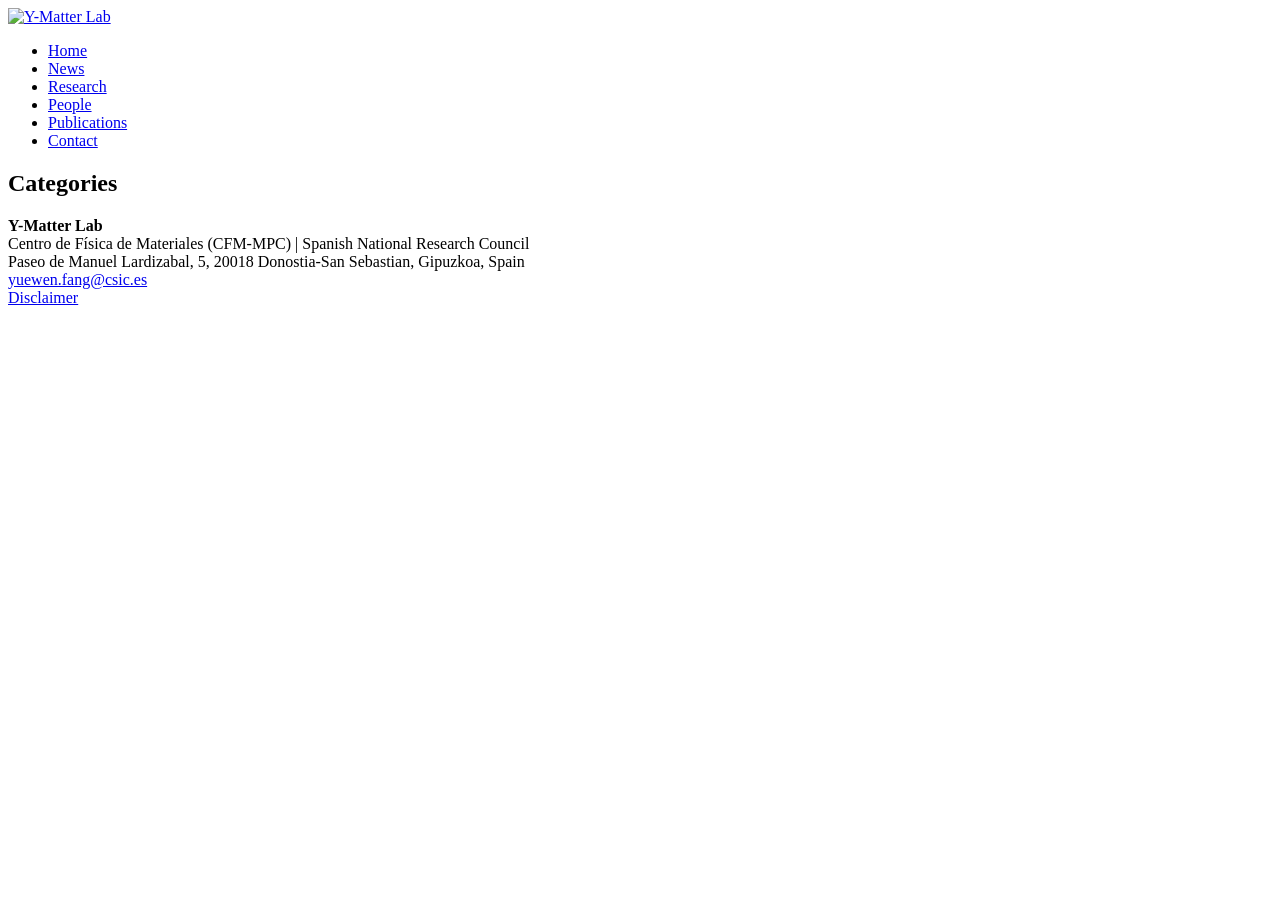
==== public/categories/index.html @ fd93ba26 "enhance structure and style, update Research page" ====
<!DOCTYPE html>
<html lang="en">
<head><script src="/livereload.js?mindelay=10&amp;v=2&amp;port=1313&amp;path=livereload" data-no-instant defer></script>
  <meta charset="utf-8">
  <meta name="viewport" content="width=device-width, initial-scale=1">
  <title>Categories | Y-Matter Lab</title>
  
  <link rel="stylesheet" href="/css/style.min.26676b431d0c417ece401d90ae3e27db85902b0f20c0064c2083e1019389284a.css">
</head>
<body>
  <header class="site-header">
  <div class="container header-inner">
    <a class="site-brand" href="/" aria-label="Y-Matter Lab home">
      <img src="/images/logo/YMatterLab-log-v5.svg" alt="Y-Matter Lab">
    </a>
    <nav>
      <ul class="nav-list">
        
          <li><a href="/">Home</a></li>
        
          <li><a href="/news/">News</a></li>
        
          <li><a href="/research/">Research</a></li>
        
          <li><a href="/people/">People</a></li>
        
          <li><a href="/publications/">Publications</a></li>
        
          <li><a href="/contact/">Contact</a></li>
        
      </ul>
    </nav>
  </div>
</header>

  <main class="container">
    
<article class="page-header">
  <h1>Categories</h1>
  
</article>


<section class="card">
  
</section>


  </main>
  <footer class="site-footer">
  <div class="container footer-inner">
    <div>
      <strong>Y-Matter Lab</strong><br>
      Centro de Física de Materiales (CFM-MPC) | Spanish National Research Council<br>
      Paseo de Manuel Lardizabal, 5, 20018 Donostia-San Sebastian, Gipuzkoa, Spain
    </div>
    <div>
      <a href="mailto:yuewen.fang@csic.es">yuewen.fang@csic.es</a><br>
      <a href="/disclaimer/">Disclaimer</a>
    </div>
  </div>
</footer>

</body>
</html>
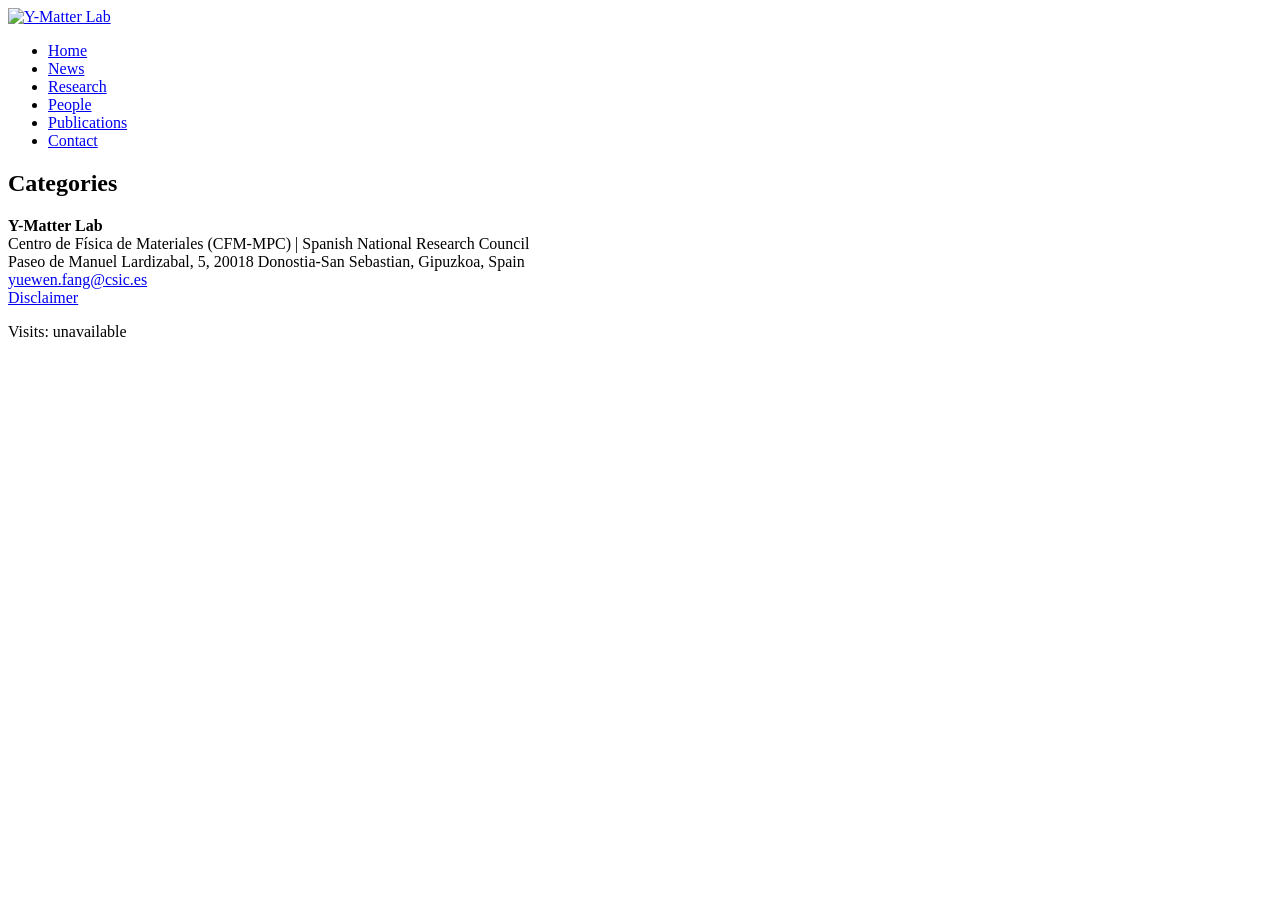
==== commit 095a6b0d: "Add researchgate icon" ====
--- a/public/categories/index.html
+++ b/public/categories/index.html
@@ -5,7 +5,7 @@
   <meta name="viewport" content="width=device-width, initial-scale=1">
   <title>Categories | Y-Matter Lab</title>
   
-  <link rel="stylesheet" href="/css/style.min.26676b431d0c417ece401d90ae3e27db85902b0f20c0064c2083e1019389284a.css">
+  <link rel="stylesheet" href="/css/style.min.c22ebc27c96b8d8b1767d5f0d8fff18db421ab5ef2c8be9202ff68244a381b0c.css">
 </head>
 <body>
   <header class="site-header">
@@ -57,9 +57,38 @@
     <div>
       <a href="mailto:yuewen.fang@csic.es">yuewen.fang@csic.es</a><br>
       <a href="/disclaimer/">Disclaimer</a>
+      <p class="visitor-count" aria-live="polite">
+        Visits: <span data-goatcounter-total>loading</span>
+      </p>
     </div>
   </div>
 </footer>
 
+  <script data-goatcounter="https://ymatterlab.goatcounter.com/count"
+          async src="https://gc.zgo.at/count.js"></script>
+  <script>
+  (function () {
+    const countElement = document.querySelector("[data-goatcounter-total]");
+
+    if (!countElement) {
+      return;
+    }
+
+    fetch("https://ymatterlab.goatcounter.com/counter/TOTAL.json")
+      .then(function (response) {
+        if (!response.ok) {
+          throw new Error("GoatCounter total is not available");
+        }
+
+        return response.json();
+      })
+      .then(function (data) {
+        countElement.textContent = data.count || "0";
+      })
+      .catch(function () {
+        countElement.textContent = "unavailable";
+      });
+  }());
+  </script>
 </body>
 </html>
